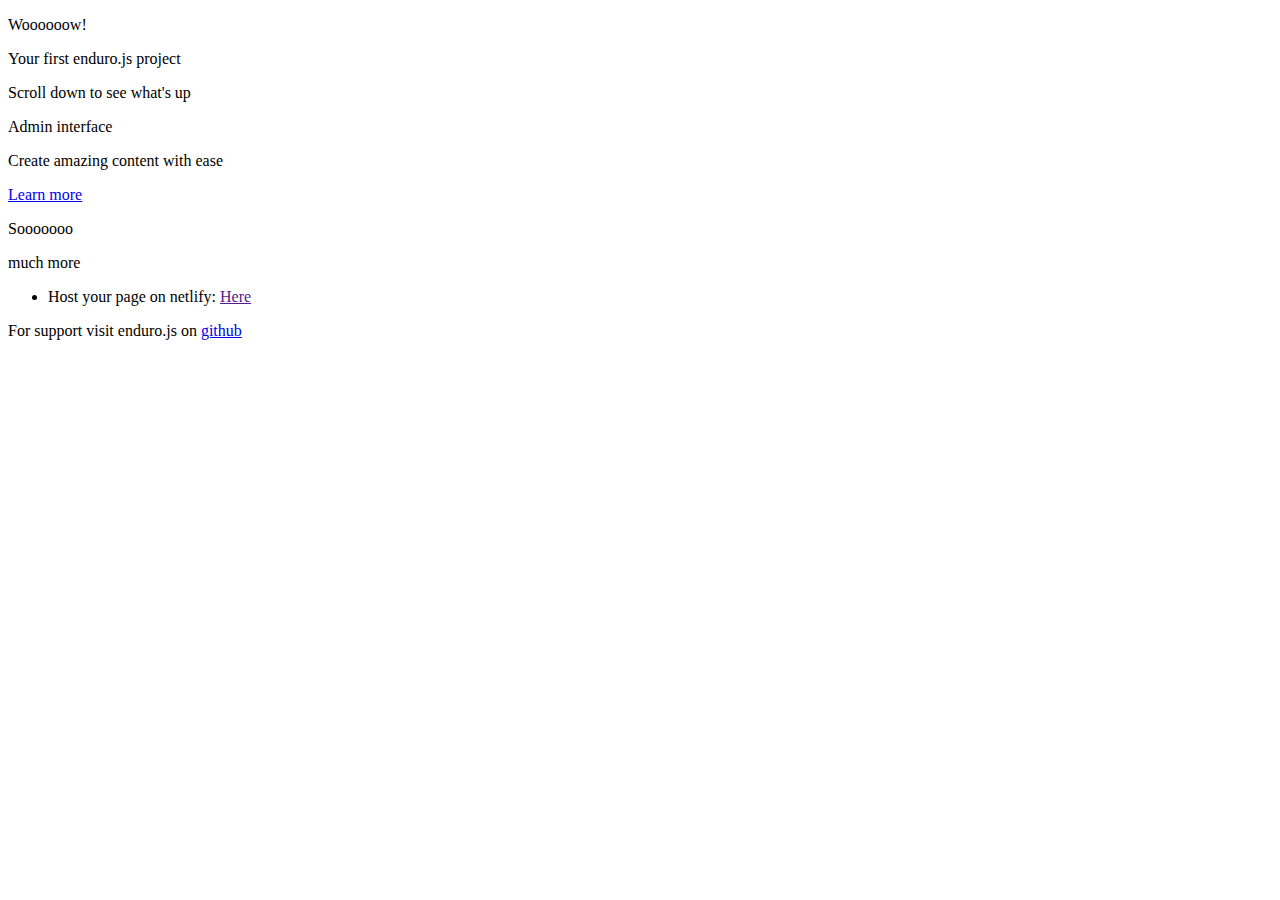
==== _generated/index.html @ 0edbf20f "Enduro Boilerplate Code" ====
<!DOCTYPE html>
<html>
	<head>
		<title>enduro.js page</title>
		<link rel="stylesheet" href="/assets/css/main.css">
		<link href="https://fonts.googleapis.com/css?family=Lato:100,200" rel="stylesheet">
		<style type="text/css"></style>
	</head>
	<body>
			<section class="screen">
				<div class="center_block">
					<p class="huge">Woooooow!</p>
					<p>Your first enduro.js project</p>
				</div>

				<div class="bottom_block vertical_pulsate">
					<p>Scroll down to see what&#x27;s up</p>
				</div>
			</section>

			<section class="screen half color1">
				<div class="center_block">
					<p class="huge">Admin interface</p>
					<p>Create amazing content with ease</p>
					<a target="_blank" class="button" href="https://www.endurojs.com/docs/introduction-to-admin">Learn more</a>
				</div>
			</section>

			<section class="screen half color1">
				<div class="center_block">
					<p class="huge">Sooooooo</p>
					<p>much more</p>
					<ul>
							<li>Host your page on netlify: <a target="_blank" href="">Here</a></li>
					</ul>
				</div>
			</section>

		<section class="screen half">
			<div class="center_block">
				<p>For support visit enduro.js on <a href="https://github.com/Gottwik/Enduro">github</a></p>
			</div>
		</section>
	</body>

</html>
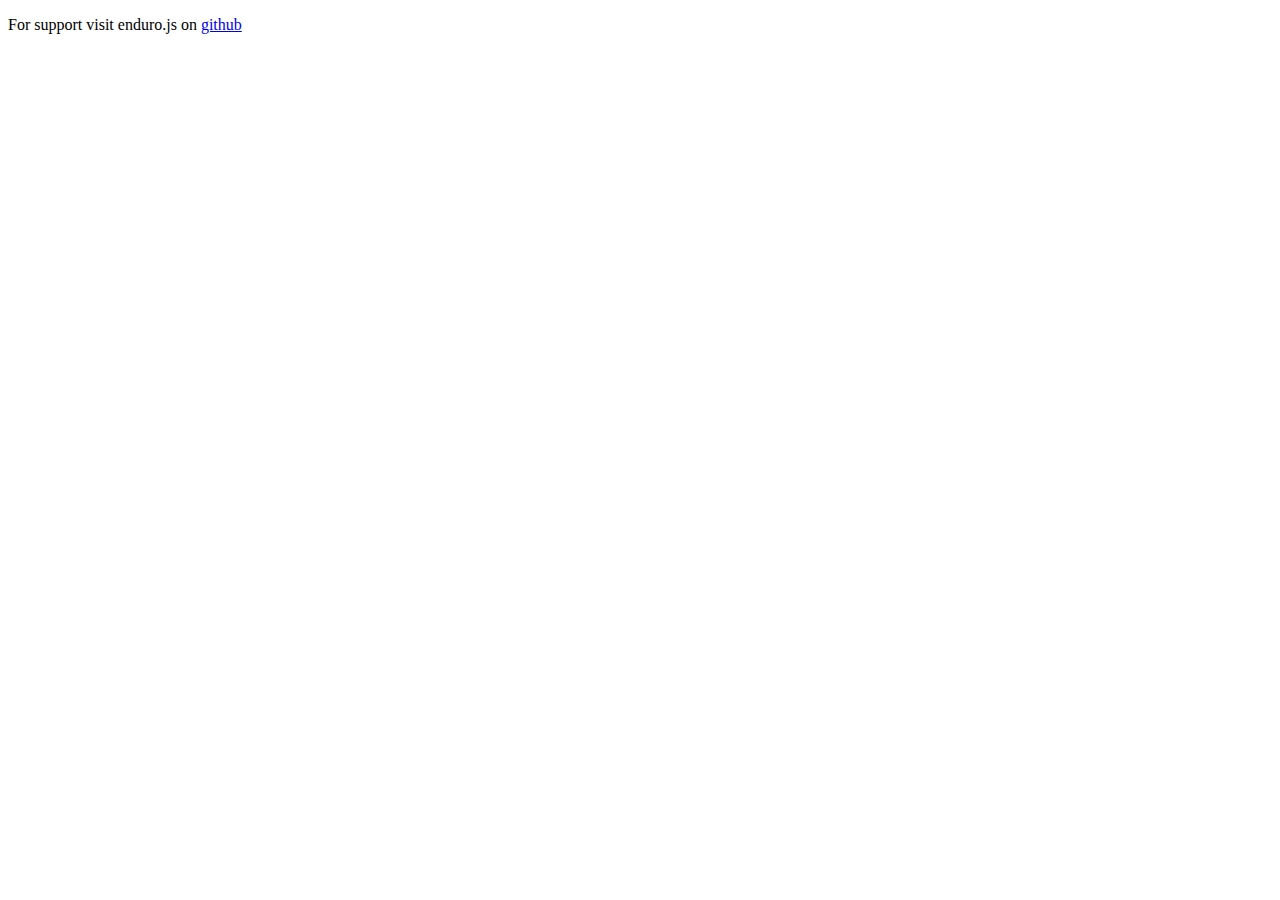
==== commit 3633d206: "Modifications" ====
--- a/_generated/index.html
+++ b/_generated/index.html
@@ -1,46 +1,19 @@
 <!DOCTYPE html>
 <html>
-	<head>
-		<title>enduro.js page</title>
-		<link rel="stylesheet" href="/assets/css/main.css">
-		<link href="https://fonts.googleapis.com/css?family=Lato:100,200" rel="stylesheet">
-		<style type="text/css"></style>
-	</head>
-	<body>
-			<section class="screen">
-				<div class="center_block">
-					<p class="huge">Woooooow!</p>
-					<p>Your first enduro.js project</p>
-				</div>
 
-				<div class="bottom_block vertical_pulsate">
-					<p>Scroll down to see what&#x27;s up</p>
-				</div>
-			</section>
+<head>
+	<title>PRMS</title>
+	<link rel="stylesheet" href="/assets/css/main.css">
+	<link href="https://fonts.googleapis.com/css?family=Lato:100,200" rel="stylesheet">
+	<style type="text/css"></style>
+</head>
 
-			<section class="screen half color1">
-				<div class="center_block">
-					<p class="huge">Admin interface</p>
-					<p>Create amazing content with ease</p>
-					<a target="_blank" class="button" href="https://www.endurojs.com/docs/introduction-to-admin">Learn more</a>
-				</div>
-			</section>
-
-			<section class="screen half color1">
-				<div class="center_block">
-					<p class="huge">Sooooooo</p>
-					<p>much more</p>
-					<ul>
-							<li>Host your page on netlify: <a target="_blank" href="">Here</a></li>
-					</ul>
-				</div>
-			</section>
-
-		<section class="screen half">
-			<div class="center_block">
-				<p>For support visit enduro.js on <a href="https://github.com/Gottwik/Enduro">github</a></p>
-			</div>
-		</section>
-	</body>
+<body>
+	<section class="screen half">
+		<div class="center_block">
+			<p>For support visit enduro.js on <a href="https://github.com/Gottwik/Enduro">github</a></p>
+		</div>
+	</section>
+</body>
 
 </html>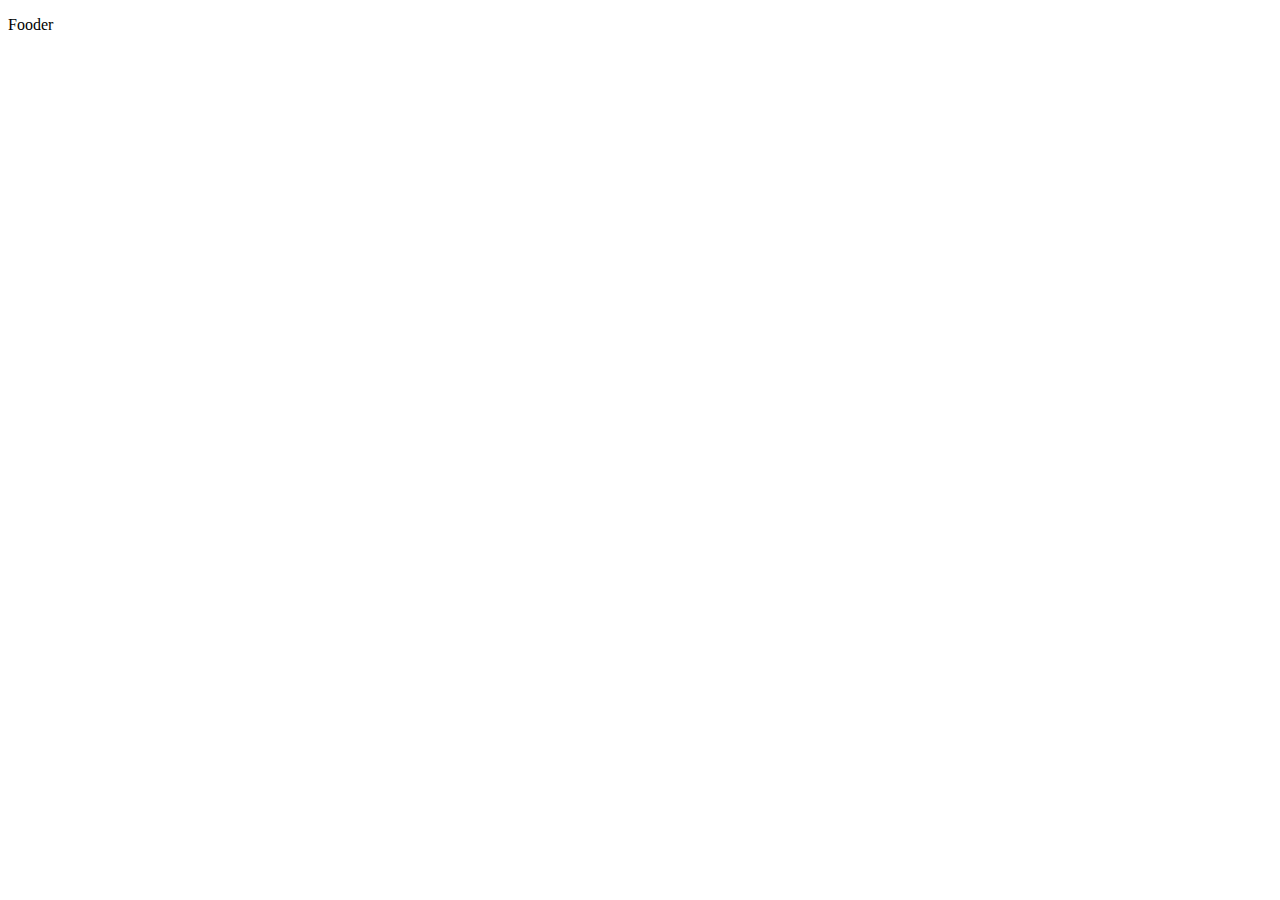
==== commit 7f244c5d: "Building" ====
--- a/_generated/index.html
+++ b/_generated/index.html
@@ -3,15 +3,16 @@
 
 <head>
 	<title>PRMS</title>
-	<link rel="stylesheet" href="/assets/css/main.css">
+	<meta charset="utf-8">
+	<meta name="viewport" content="width=device-width, initial-scale=1">
 	<link href="https://fonts.googleapis.com/css?family=Lato:100,200" rel="stylesheet">
-	<style type="text/css"></style>
-</head>
+	<link rel="stylesheet" href="/assets/css/main.css"></head>
 
 <body>
+	
 	<section class="screen half">
 		<div class="center_block">
-			<p>For support visit enduro.js on <a href="https://github.com/Gottwik/Enduro">github</a></p>
+			<p>Fooder</p>
 		</div>
 	</section>
 </body>
